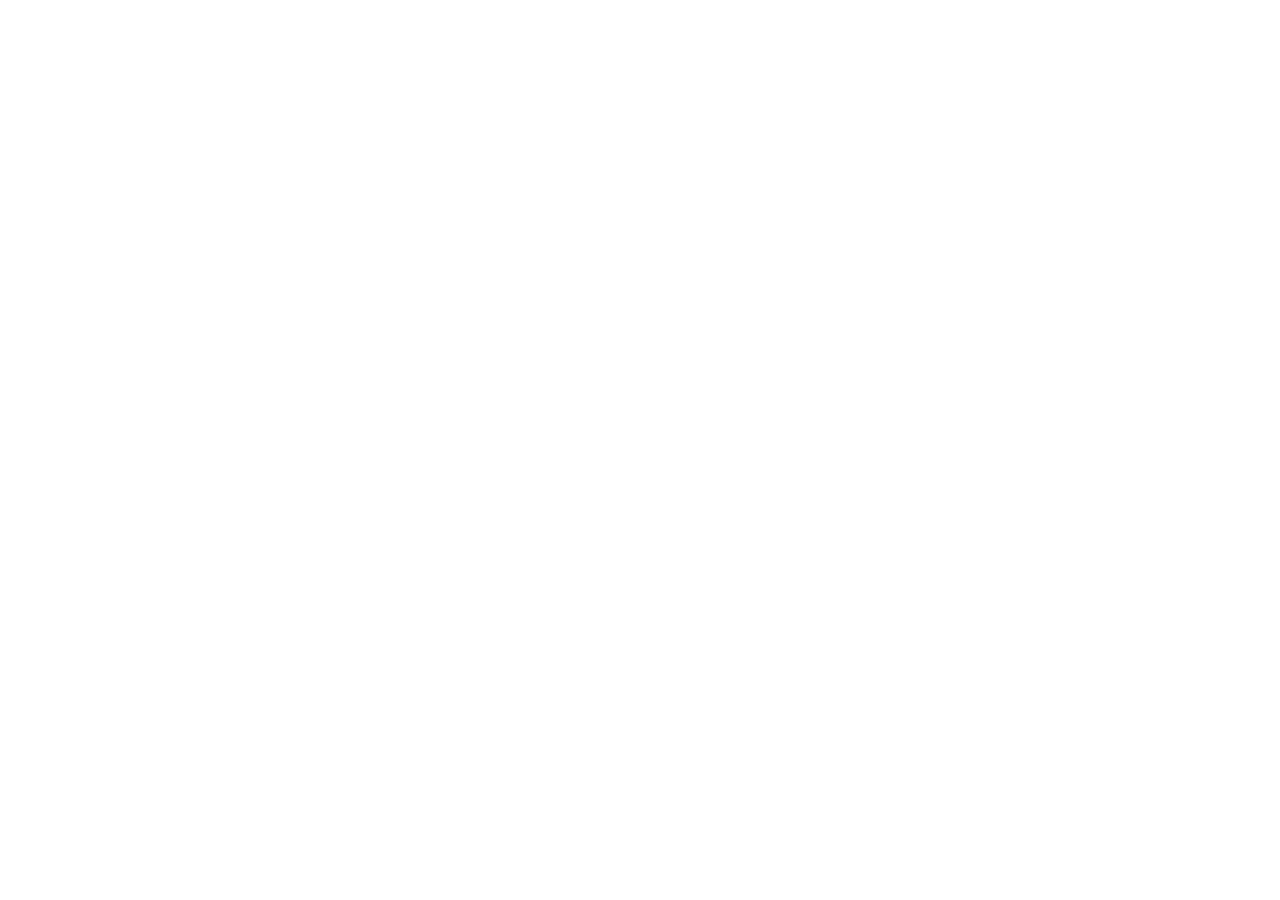
==== index.html @ b373071d "commit" ====
<!DOCTYPE html>
<html lang="en">
    <head>
        <meta charset="UTF-8" />
        <meta http-equiv="X-UA-Compatible" content="IE=edge" />
        <meta name="viewport" content="width=device-width, initial-scale=1.0" />
        <title>Anatropi</title>

<link rel="stylesheet" href="style.css" />    </head>
    <body>
        <div id="app">
            <div class="background"></div>
            <div class="town-start"></div>
            <div class="tellerpath"></div>
            <div class="elera"></div>
            <div class="fortune"></div>
            <div class="prophecy">
                <img class="fortune-teller" 
                src="https://media.istockphoto.com/id/503569683/photo/terrier-dog-fortune-teller.jpg?s=612x612&w=0&k=20&c=Gij49pGtxOM5v6rnKuAD4XrFoZLVqatg83bG5AV0sv4=" 
                alt="Fortune teller">
                <div class="TO-BE-OR-NOT-TO-BE">
                    <p id="that-is-the-question">
                        You, Elera, can choose to be an ephemera..
                        </p>
                        <div id="choices-choices-choices"></div>
                        <span class="dialouge-arrow"></span>
                </div>
            </div>
            <div class="long-time">
                A distrubingly short time ago, in a land uncomfortably close by...
                </div>
                <div class="title-card">
                    Anatropi
            </div>
            <div class="screen-fade"></div>
            <div class="text-container">
                <div class="text">
                    An orphan named Elera was born in a small town. Her parents had died in a raid done by the king's army. She had no one to take care of her, so she was left to fend for herself. Despite living on the streets, she was a compassionate and kind person. She always felt she was destined for more than what she was currently living. She wanted to make a difference in the world, she wanted so no child would have to go through what she had gone through. She wanted to be a hero, but she knew that she was powerless. <br>
                    Until one fateful day...

                </div>
            </div>

        </div>
    </body>
    <script src="init.js"></script>
</html>
---- style.css ----
body {
    margin: 0; 
    padding: 0;
}

#app {
    width: 100vw;
    height: 100vh;
    font-family: "Libre Franklin", sans-serif;
    perspective: 240px;
    perspective-origin: center 15%;
    overflow: hidden;
}

.background {
    position: fixed;
    top: 0; right: 0; bottom: 0; left: 0;
    background: no-repeat center/cover url("https://cdn.wallpapersafari.com/38/0/tNfnSd.png");
    z-index: -1;
}

.fade {
    position: fixed;
    top: 0;
    right: 0;
    left: 0;
    height: 40vh;
    background: linear-gradient(
        to bottom,
        rgba(0, 0, 0, 1) 0%,
        rgba(0, 0, 0, 1) 25%,
        rgba(0, 0, 0, 0.25) 75%,
        rgba(0, 0, 0, 0) 100%
    );
    z-index: 10;
    pointer-events: none;
}

.text-container {
    position: relative;
   width: 100%;  
   height: 100%;
   transform: rotateX(64deg) scale(0.55, 0.3) translateY(120vh);
animation: 80s linear 12s forwards translateText, 2s linear 91s forwards StacysMom;}
@keyframes StacysMom {
     100% { opacity: 0; }
    75% { opacity: 1; }
    25% { opacity: 1; }
    0% { opacity: 1;}
}
.text {
   font-size: 5vh;
   color: #face1d;
   text-align: justify;
}

@keyframes translateText {
    0% {
         transform: rotateX(64deg) scale(0.55, 0.3) translateY(120vh); 
    }
    100% {
           transform: rotateX(64deg) scale(0.55, 0.3) translateY(-400vh);
    }
}
.long-time {
    position: absolute;
    top: 40%;
    left: 0;
    width: 100%;
    text-align: center;
    color: #b9eaff;
    font-family: Arial, sans-serif;
    font-size: clamp(24px, 4vw, 48px);
    line-height: 1.5;
    opacity: 0;
    z-index: 5;
    animation: longTime 6s ease-in-out 1s forwards;
}

@keyframes longTime {
    0% { opacity: 0; }
    20% { opacity: 1; }
    75% { opacity: 1; }
    100% { opacity: 0;}
}

.title-card {
    position: absolute;
    top: 30%;
    left: 0;
    width: 100%;
    text-align: center;
    color:#ffe81d;
    font-family: Arial Black, Impact, sans-serif;
    font-size: clamp(70px, 15vw, 180px);
    line-height: 0.75;
    -webkit-text-stroke: 2px #ffe81f;
    opacity: 0;
    z-index: 11;
    animation: titleZoom 5s ease-in 7s forwards;
}
@keyframes titleZoom {
    0% {
        opacity: 0;
        transform: scale(3);
    }
    10% {
        opacity: 1;
        transform: scale(3);
    }
    75% {
        opacity: 1;
        transform: scale(0.5);
    }
    100% {
        opacity: 0;
        transform: scale(0.05);

    }
}
#choices-choices-choices {
    display: none;
    position: absolute;
    left: 2%;
    right: 2%;
    bottom: 2%;
    z-index: 2;
    gap: 10px;
    flex-wrap: wrap;
}
#choices-choices-choices button{
    background: #db905d;
    Width: 100px;
    height: 50px;
    display:flex;
    align-items: center;
    justify-content: center;
    margin: 5px;
    cursor: pointer;}
.town-start {
    position: fixed;
    inset:0;
    background-image: url(https://plain-apac-prod-public.komododecks.com/202610/18/dyxzSSGFxjdmns2sAP0a/image.png);
    background-size: cover;
    background-repeat: no-repeat;
    opacity: 0;
    z-index: 1;
    animation: OMGitsarandomtown 0.1s linear 93.3s forwards;
}
@keyframes OMGitsarandomtown {
    to {opacity: 1;}
}
.screen-fade {
    position: fixed;
    inset: 0;
    background: black;
    opacity: 0;
    pointer-events: none;
    z-index: 100;
    animation: sceneTransition 5s ease-in 90s forwards;
}
@keyframes sceneTransition {
    0% { opacity: 0; }
    33% { opacity: 1; }
    66% { opacity: 1; }
    100% { opacity: 0; }
}
.elera {
    background-image: url(https://plain-apac-prod-public.komododecks.com/202610/18/uzTefmlotx9OTWdDu6Fw/image.png);
    width: 48px;
    height:64px;
    position: fixed;
    left: 681px;
    top: 513px;
    background-size: contain;
    background-repeat: no-repeat;
    z-index: 2;
    opacity: 0;
    animation: ALEXANDERHAMILTON 0s 93.3s forwards;
}
@keyframes ALEXANDERHAMILTON {
    to {opacity: 1}
}
.tellerpath {
    position: fixed;
    right: 0;
    top: 0;
    width: 153px;
    height: 120px;
    opacity: 0;
    pointer-events: none;
}
.fortune {
    position: fixed;
    left: 1075px;
    top: 501px;
    width: 81px;
    height: 79px;
    pointer-events: none;
}
.prophecy {
    position: fixed;
    inset: 0;
    z-index: 10;
    display: none;
    pointer-events: none;
}
.fortune-teller {
    position: absolute;
    left: 4%;
    bottom: 145px;
    height: 65;
    max-width: 50vw;
    object-fit: contain;
    object-position: bottom;
}
.TO-BE-OR-NOT-TO-BE {
    position: absolute;
    left: 2%;
    right: 2%;
    bottom: 2%;
    min-height: 110px;
    box-sizing: border-box;
    padding: 20px 28px 35px;
    background: #f2d890;
    border: 5px solid #726540;
    border-radius: 15px;
    color: #202942;
        font-family: monospace;
        font-size: clamp(16px, 2vw, 25px);
        pointer-events: auto;
}
#that-is-the-question {
    margin: 0;
}
.dialouge-arrow {
    position: absolute;
    right: 20px;
    bottom: 12px;}
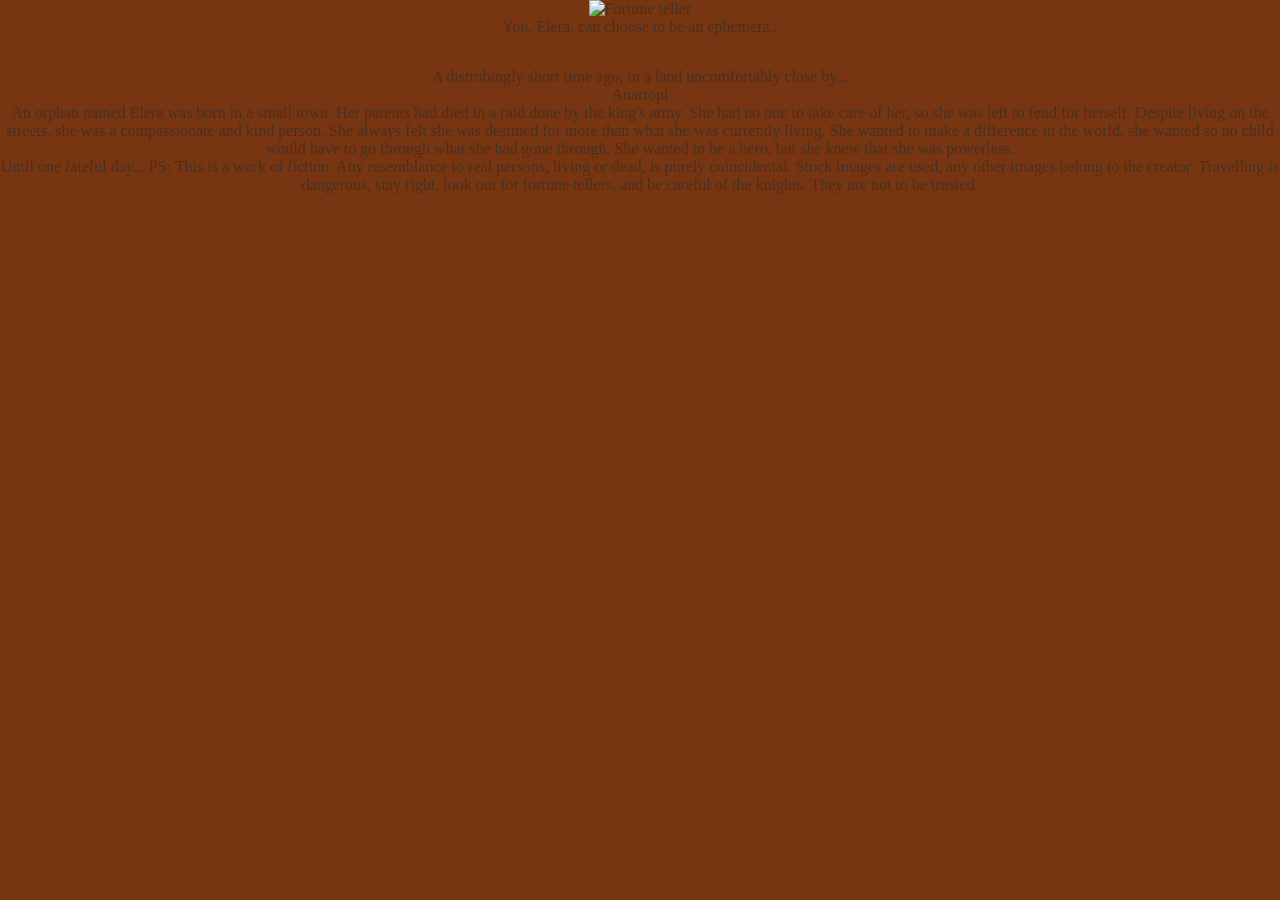
==== commit b41b839a: "commit" ====
--- a/index.html
+++ b/index.html
@@ -9,13 +9,17 @@
 <link rel="stylesheet" href="style.css" />    </head>
     <body>
         <div id="app">
+                <div class="knight-uno"></div>
+                <div class="knight-two"></div>
+                <div class="young-girl"></div>
             <div class="background"></div>
             <div class="town-start"></div>
             <div class="tellerpath"></div>
             <div class="elera"></div>
             <div class="fortune"></div>
+            <div class="actualbadknights"></div>
             <div class="prophecy">
-                <img class="fortune-teller" 
+                <img class="fortune-teller"
                 src="https://media.istockphoto.com/id/503569683/photo/terrier-dog-fortune-teller.jpg?s=612x612&w=0&k=20&c=Gij49pGtxOM5v6rnKuAD4XrFoZLVqatg83bG5AV0sv4=" 
                 alt="Fortune teller">
                 <div class="TO-BE-OR-NOT-TO-BE">
@@ -38,10 +42,16 @@
                     An orphan named Elera was born in a small town. Her parents had died in a raid done by the king's army. She had no one to take care of her, so she was left to fend for herself. Despite living on the streets, she was a compassionate and kind person. She always felt she was destined for more than what she was currently living. She wanted to make a difference in the world, she wanted so no child would have to go through what she had gone through. She wanted to be a hero, but she knew that she was powerless. <br>
                     Until one fateful day...
 
+
+                    PS: This is a work of fiction. Any resemblance to real persons, living or dead, is purely coincidental. Stock images are used, any other images belong to the creator.
+
+                    Travelling is dangerous, stay right, look out for fortune tellers, and be careful of the knights. They are not to be trusted. <br>
+                    <span class="text-arrow"></span>
+
                 </div>
             </div>
 
         </div>
+    <script src="init.js" defer></script>
     </body>
-    <script src="init.js"></script>
 </html>
--- a/style.css
+++ b/style.css
@@ -1,239 +1,64 @@
 body {
-    margin: 0; 
-    padding: 0;
+    margin: 0;
+    text-align: center;
+    background-color: #783511;
+    color: #4A3022;
+    font-family: "Beth Ellen", cursive;
+    font-weight: 400;
+    font-style: normal;
 }
-
-#app {
-    width: 100vw;
-    height: 100vh;
-    font-family: "Libre Franklin", sans-serif;
-    perspective: 240px;
-    perspective-origin: center 15%;
-    overflow: hidden;
+h1 {
+    color: #E8D5A3;
+    font-family: "Beth Ellen", cursive;
+    font-weight: 400;
+    font-style: normal;
 }
-
-.background {
-    position: fixed;
-    top: 0; right: 0; bottom: 0; left: 0;
-    background: no-repeat center/cover url("https://cdn.wallpapersafari.com/38/0/tNfnSd.png");
-    z-index: -1;
+.otherfounder {
+    font-family: "Homemade Apple", cursive;
+    font-weight: 400;
+    font-style: normal;
 }
-
-.fade {
-    position: fixed;
-    top: 0;
-    right: 0;
-    left: 0;
-    height: 40vh;
-    background: linear-gradient(
-        to bottom,
-        rgba(0, 0, 0, 1) 0%,
-        rgba(0, 0, 0, 1) 25%,
-        rgba(0, 0, 0, 0.25) 75%,
-        rgba(0, 0, 0, 0) 100%
-    );
-    z-index: 10;
-    pointer-events: none;
+p {
+    max-width: 650px;
+    margin: 0 auto;
+    margin-bottom: 2em;
 }
-
-.text-container {
-    position: relative;
-   width: 100%;  
-   height: 100%;
-   transform: rotateX(64deg) scale(0.55, 0.3) translateY(120vh);
-animation: 80s linear 12s forwards translateText, 2s linear 91s forwards StacysMom;}
-@keyframes StacysMom {
-     100% { opacity: 0; }
-    75% { opacity: 1; }
-    25% { opacity: 1; }
-    0% { opacity: 1;}
+.script {
+    max-width: 750px;
+    margin: 10px auto;
+    padding: 40px 25px;
+    background-color: #E8D5A3;
+    width: 90%;
+    min-height: 350px;
+    display: flex;
+    flex-direction: column;
+    justify-content: center;
 }
-.text {
-   font-size: 5vh;
-   color: #face1d;
-   text-align: justify;
+.script p {
+    display: none;
 }
-
-@keyframes translateText {
-    0% {
-         transform: rotateX(64deg) scale(0.55, 0.3) translateY(120vh); 
-    }
-    100% {
-           transform: rotateX(64deg) scale(0.55, 0.3) translateY(-400vh);
-    }
+.button-container {
+    display: flex;
+    justify-content: center;
+    align-items: center;
+    gap: 12px;
+    width: 100%;
+    margin: 20px auto;
 }
-.long-time {
-    position: absolute;
-    top: 40%;
-    left: 0;
-    width: 100%;
-    text-align: center;
-    color: #b9eaff;
-    font-family: Arial, sans-serif;
-    font-size: clamp(24px, 4vw, 48px);
-    line-height: 1.5;
-    opacity: 0;
-    z-index: 5;
-    animation: longTime 6s ease-in-out 1s forwards;
+#continueButton,#nextButton {
+    position: static !important;
+    left: auto !important;
+    right: auto !important;
+    transform: none !important;
+    display: inline-block;
+    padding: 6px 18px;
+    font-size: 14px;
+    width: auto;
+    background-color: #E8D5A3;
+    border: 1px solid #9A7954;
+    font-family: "Beth Ellen", cursive;
+    cursor: pointer;
 }
-
-@keyframes longTime {
-    0% { opacity: 0; }
-    20% { opacity: 1; }
-    75% { opacity: 1; }
-    100% { opacity: 0;}
-}
-
-.title-card {
-    position: absolute;
-    top: 30%;
-    left: 0;
-    width: 100%;
-    text-align: center;
-    color:#ffe81d;
-    font-family: Arial Black, Impact, sans-serif;
-    font-size: clamp(70px, 15vw, 180px);
-    line-height: 0.75;
-    -webkit-text-stroke: 2px #ffe81f;
-    opacity: 0;
-    z-index: 11;
-    animation: titleZoom 5s ease-in 7s forwards;
-}
-@keyframes titleZoom {
-    0% {
-        opacity: 0;
-        transform: scale(3);
-    }
-    10% {
-        opacity: 1;
-        transform: scale(3);
-    }
-    75% {
-        opacity: 1;
-        transform: scale(0.5);
-    }
-    100% {
-        opacity: 0;
-        transform: scale(0.05);
-
-    }
-}
-#choices-choices-choices {
-    display: none;
-    position: absolute;
-    left: 2%;
-    right: 2%;
-    bottom: 2%;
-    z-index: 2;
-    gap: 10px;
-    flex-wrap: wrap;
-}
-#choices-choices-choices button{
-    background: #db905d;
-    Width: 100px;
-    height: 50px;
-    display:flex;
-    align-items: center;
-    justify-content: center;
-    margin: 5px;
-    cursor: pointer;}
-.town-start {
-    position: fixed;
-    inset:0;
-    background-image: url(https://plain-apac-prod-public.komododecks.com/202610/18/dyxzSSGFxjdmns2sAP0a/image.png);
-    background-size: cover;
-    background-repeat: no-repeat;
-    opacity: 0;
-    z-index: 1;
-    animation: OMGitsarandomtown 0.1s linear 93.3s forwards;
-}
-@keyframes OMGitsarandomtown {
-    to {opacity: 1;}
-}
-.screen-fade {
-    position: fixed;
-    inset: 0;
-    background: black;
-    opacity: 0;
-    pointer-events: none;
-    z-index: 100;
-    animation: sceneTransition 5s ease-in 90s forwards;
-}
-@keyframes sceneTransition {
-    0% { opacity: 0; }
-    33% { opacity: 1; }
-    66% { opacity: 1; }
-    100% { opacity: 0; }
-}
-.elera {
-    background-image: url(https://plain-apac-prod-public.komododecks.com/202610/18/uzTefmlotx9OTWdDu6Fw/image.png);
-    width: 48px;
-    height:64px;
-    position: fixed;
-    left: 681px;
-    top: 513px;
-    background-size: contain;
-    background-repeat: no-repeat;
-    z-index: 2;
-    opacity: 0;
-    animation: ALEXANDERHAMILTON 0s 93.3s forwards;
-}
-@keyframes ALEXANDERHAMILTON {
-    to {opacity: 1}
-}
-.tellerpath {
-    position: fixed;
-    right: 0;
-    top: 0;
-    width: 153px;
-    height: 120px;
-    opacity: 0;
-    pointer-events: none;
-}
-.fortune {
-    position: fixed;
-    left: 1075px;
-    top: 501px;
-    width: 81px;
-    height: 79px;
-    pointer-events: none;
-}
-.prophecy {
-    position: fixed;
-    inset: 0;
-    z-index: 10;
-    display: none;
-    pointer-events: none;
-}
-.fortune-teller {
-    position: absolute;
-    left: 4%;
-    bottom: 145px;
-    height: 65;
-    max-width: 50vw;
-    object-fit: contain;
-    object-position: bottom;
-}
-.TO-BE-OR-NOT-TO-BE {
-    position: absolute;
-    left: 2%;
-    right: 2%;
-    bottom: 2%;
-    min-height: 110px;
-    box-sizing: border-box;
-    padding: 20px 28px 35px;
-    background: #f2d890;
-    border: 5px solid #726540;
-    border-radius: 15px;
-    color: #202942;
-        font-family: monospace;
-        font-size: clamp(16px, 2vw, 25px);
-        pointer-events: auto;
-}
-#that-is-the-question {
-    margin: 0;
-}
-.dialouge-arrow {
-    position: absolute;
-    right: 20px;
-    bottom: 12px;}+#endingScene p {
+    color: #f6f4f0;
+}
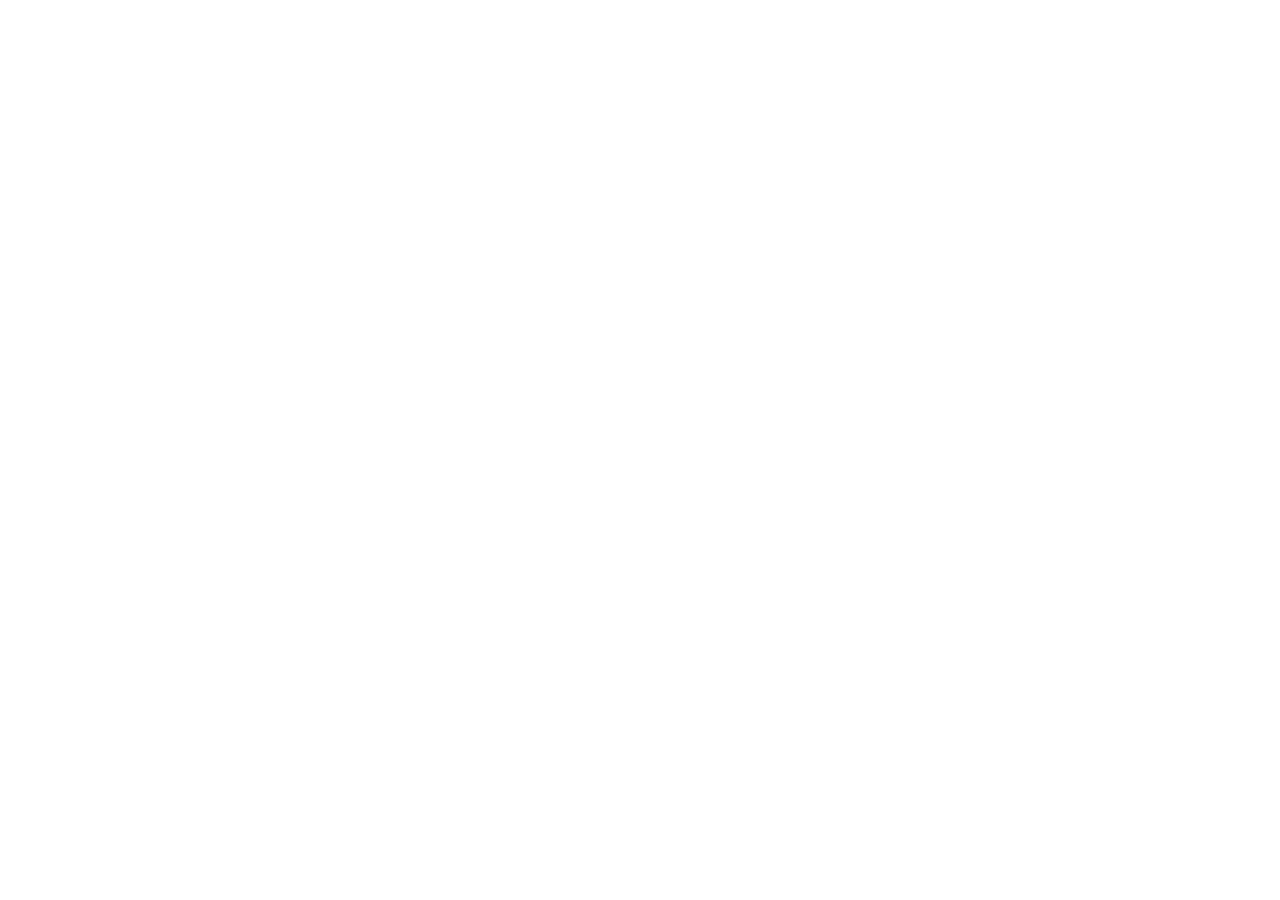
==== commit 309ca270: "commit" ====
--- a/index.html
+++ b/index.html
@@ -41,11 +41,12 @@
                 <div class="text">
                     An orphan named Elera was born in a small town. Her parents had died in a raid done by the king's army. She had no one to take care of her, so she was left to fend for herself. Despite living on the streets, she was a compassionate and kind person. She always felt she was destined for more than what she was currently living. She wanted to make a difference in the world, she wanted so no child would have to go through what she had gone through. She wanted to be a hero, but she knew that she was powerless. <br>
                     Until one fateful day...
+                    <br>
+                <br>
+                    Travelling is dangerous, stay right, look out for fortune tellers, and be careful of the knights. They are not to be trusted. <br>
+                    <br>
 
-
-                    PS: This is a work of fiction. Any resemblance to real persons, living or dead, is purely coincidental. Stock images are used, any other images belong to the creator.
-
-                    Travelling is dangerous, stay right, look out for fortune tellers, and be careful of the knights. They are not to be trusted. <br>
+                    PS: This is a work of fiction. Any resemblance to real persons, living or dead, is purely coincidental. Stock images are used, any other images belong to the creator.<br>
                     <span class="text-arrow"></span>
 
                 </div>
--- a/style.css
+++ b/style.css
@@ -1,64 +1,281 @@
 body {
-    margin: 0;
+    margin: 0; 
+    padding: 0;
+}
+
+#app {
+    width: 100vw;
+    height: 100vh;
+    font-family: "Libre Franklin", sans-serif;
+    perspective: 240px;
+    perspective-origin: center 15%;
+    overflow: hidden;
+}
+
+.background {
+    position: fixed;
+    top: 0; right: 0; bottom: 0; left: 0;
+    background: no-repeat center/cover url("https://cdn.wallpapersafari.com/38/0/tNfnSd.png");
+    z-index: -1;
+}
+
+.fade {
+    position: fixed;
+    top: 0;
+    right: 0;
+    left: 0;
+    height: 40vh;
+    background: linear-gradient(
+        to bottom,
+        rgba(0, 0, 0, 1) 0%,
+        rgba(0, 0, 0, 1) 25%,
+        rgba(0, 0, 0, 0.25) 75%,
+        rgba(0, 0, 0, 0) 100%
+    );
+    z-index: 10;
+    pointer-events: none;
+}
+
+.text-container {
+    position: relative;
+   width: 100%;  
+   height: 100%;
+   transform: rotateX(64deg) scale(0.55, 0.3) translateY(120vh);
+animation: 93.3s linear 12s forwards translateText, 2s linear 91s forwards StacysMom;}
+@keyframes StacysMom {
+     100% { opacity: 0; }
+    75% { opacity: 1; }
+    25% { opacity: 1; }
+    0% { opacity: 1;}
+}
+.text {
+   font-size: 5vh;
+   color: #face1d;
+   text-align: justify;
+}
+
+@keyframes translateText {
+    0% {
+         transform: rotateX(64deg) scale(0.55, 0.3) translateY(120vh); 
+    }
+    100% {
+           transform: rotateX(64deg) scale(0.55, 0.3) translateY(-400vh);
+    }
+}
+.long-time {
+    position: absolute;
+    top: 40%;
+    left: 0;
+    width: 100%;
     text-align: center;
-    background-color: #783511;
-    color: #4A3022;
-    font-family: "Beth Ellen", cursive;
-    font-weight: 400;
-    font-style: normal;
-}
-h1 {
-    color: #E8D5A3;
-    font-family: "Beth Ellen", cursive;
-    font-weight: 400;
-    font-style: normal;
-}
-.otherfounder {
-    font-family: "Homemade Apple", cursive;
-    font-weight: 400;
-    font-style: normal;
-}
-p {
-    max-width: 650px;
-    margin: 0 auto;
-    margin-bottom: 2em;
-}
-.script {
-    max-width: 750px;
-    margin: 10px auto;
-    padding: 40px 25px;
-    background-color: #E8D5A3;
-    width: 90%;
-    min-height: 350px;
-    display: flex;
-    flex-direction: column;
-    justify-content: center;
-}
-.script p {
+    color: #b9eaff;
+    font-family: Arial, sans-serif;
+    font-size: clamp(24px, 4vw, 48px);
+    line-height: 1.5;
+    opacity: 0;
+    z-index: 5;
+    animation: longTime 6s ease-in-out 1s forwards;
+}
+
+@keyframes longTime {
+    0% { opacity: 0; }
+    20% { opacity: 1; }
+    75% { opacity: 1; }
+    100% { opacity: 0;}
+}
+
+.title-card {
+    position: absolute;
+    top: 30%;
+    left: 0;
+    width: 100%;
+    text-align: center;
+    color:#ffe81d;
+    font-family: Arial Black, Impact, sans-serif;
+    font-size: clamp(70px, 15vw, 180px);
+    line-height: 0.75;
+    -webkit-text-stroke: 2px #ffe81f;
+    opacity: 0;
+    z-index: 11;
+    animation: titleZoom 5s ease-in 7s forwards;
+}
+@keyframes titleZoom {
+    0% {
+        opacity: 0;
+        transform: scale(3);
+    }
+    10% {
+        opacity: 1;
+        transform: scale(3);
+    }
+    75% {
+        opacity: 1;
+        transform: scale(0.5);
+    }
+    100% {
+        opacity: 0;
+        transform: scale(0.05);
+
+    }
+}
+#choices-choices-choices {
     display: none;
-}
-.button-container {
-    display: flex;
+    position: absolute;
+    left: 2%;
+    right: 2%;
+    bottom: 2%;
+    z-index: 2;
+    gap: 10px;
+    flex-wrap: wrap;
     justify-content: center;
     align-items: center;
-    gap: 12px;
-    width: 100%;
-    margin: 20px auto;
-}
-#continueButton,#nextButton {
-    position: static !important;
-    left: auto !important;
-    right: auto !important;
-    transform: none !important;
-    display: inline-block;
-    padding: 6px 18px;
-    font-size: 14px;
-    width: auto;
-    background-color: #E8D5A3;
-    border: 1px solid #9A7954;
-    font-family: "Beth Ellen", cursive;
+}
+#choices-choices-choices button{
+    background: #db905d;
+    width: 200px;
+    height: 65px;
+    display:flex;
+    align-items: center;
+    justify-content: center;
+    margin: 5px;
+    padding: 10px;
+    box-sizing: border-box;
     cursor: pointer;
-}
-#endingScene p {
-    color: #f6f4f0;
-}+    font-size: 18px;
+}
+.town-start {
+    position: fixed;
+    inset:0;
+    background-image: url(https://plain-apac-prod-public.komododecks.com/202610/18/dyxzSSGFxjdmns2sAP0a/image.png);
+    background-size: cover;
+    background-repeat: no-repeat;
+    opacity: 0;
+    z-index: 1;
+    animation: none;
+}
+@keyframes OMGitsarandomtown {
+    to {opacity: 1;}
+}
+.screen-fade {
+    position: fixed;
+    inset: 0;
+    background: black;
+    opacity: 0;
+    pointer-events: none;
+    z-index: 100;
+    animation: sceneTransition 5s ease-in 53s forwards;
+}
+@keyframes sceneTransition {
+    0% { opacity: 0; }
+    33% { opacity: 1; }
+    66% { opacity: 1; }
+    100% { opacity: 0; }
+}
+.elera {
+    background-image: url(https://plain-apac-prod-public.komododecks.com/202610/18/uzTefmlotx9OTWdDu6Fw/image.png);
+    width: 48px;
+    height:64px;
+    position: fixed;
+    left: 681px;
+    top: 513px;
+    background-size: contain;
+    background-repeat: no-repeat;
+    z-index: 2;
+    opacity: 0;
+    animation: none;
+}
+@keyframes ALEXANDERHAMILTON {
+    to {opacity: 1}
+}
+.tellerpath {
+    position: fixed;
+    right: 0;
+    top: 0;
+    width: 153px;
+    height: 120px;
+    opacity: 0;
+    pointer-events: none;
+}
+.fortune {
+    position: fixed;
+    left: 1075px;
+    top: 501px;
+    width: 81px;
+    height: 79px;
+    pointer-events: none;
+}
+.prophecy {
+    position: fixed;
+    inset: 0;
+    z-index: 10;
+    display: none;
+    pointer-events: none;
+}
+.fortune-teller {
+    position: absolute;
+    left: 4%;
+    bottom: 145px;
+    height: 65px;
+    max-width: 50vw;
+    object-fit: contain;
+    object-position: bottom;
+}
+.TO-BE-OR-NOT-TO-BE {
+    position: absolute;
+    left: 2%;
+    right: 2%;
+    bottom: 2%;
+    min-height: 110px;
+    box-sizing: border-box;
+    padding: 20px 28px 35px;
+    background: #f2d890;
+    border: 5px solid #726540;
+    border-radius: 15px;
+    color: #202942;
+        font-family: monospace;
+        font-size: clamp(16px, 2vw, 25px);
+        pointer-events: auto;
+}
+#that-is-the-question {
+    margin: 0;
+}
+.dialouge-arrow {
+    position: absolute;
+    right: 20px;
+    bottom: 12px;}
+    .knight-uno {
+        position: fixed;
+        width: 73px;
+        height: 87px;
+        background-size: contain;
+        background-repeat: no-repeat;
+        left: 400px;
+        top: 300px;
+        display: none;
+        background-image: url("https://i.pinimg.com/736x/2d/b9/99/2db99912c2879d7547e27c316b97f59d.jpg");
+        z-index: 2;
+    }
+    .knight-two {
+        position: fixed;
+        width: 73px;
+        height: 87px;
+        background-size: contain;
+        background-repeat: no-repeat;
+        left: 469px;
+        top: 300px;
+        display: none;
+        background-image: url("https://i.pinimg.com/736x/2d/b9/99/2db99912c2879d7547e27c316b97f59d.jpg");
+        z-index: 2;
+    }
+    .young-girl {
+        position: fixed;
+        width: 63px;
+        height: 69px;
+        background-size: contain;
+        background-repeat: no-repeat;
+        left: 435px;
+        top: 360px;
+        display: none;
+        background-image: url("https://encrypted-tbn0.gstatic.com/images?q=tbn:ANd9GcSAzrWybkPNCNXhDtpKWuDfYSfGfHqjaWksL3ldPrkJLQ&s=10");
+        z-index: 2;
+    } 
